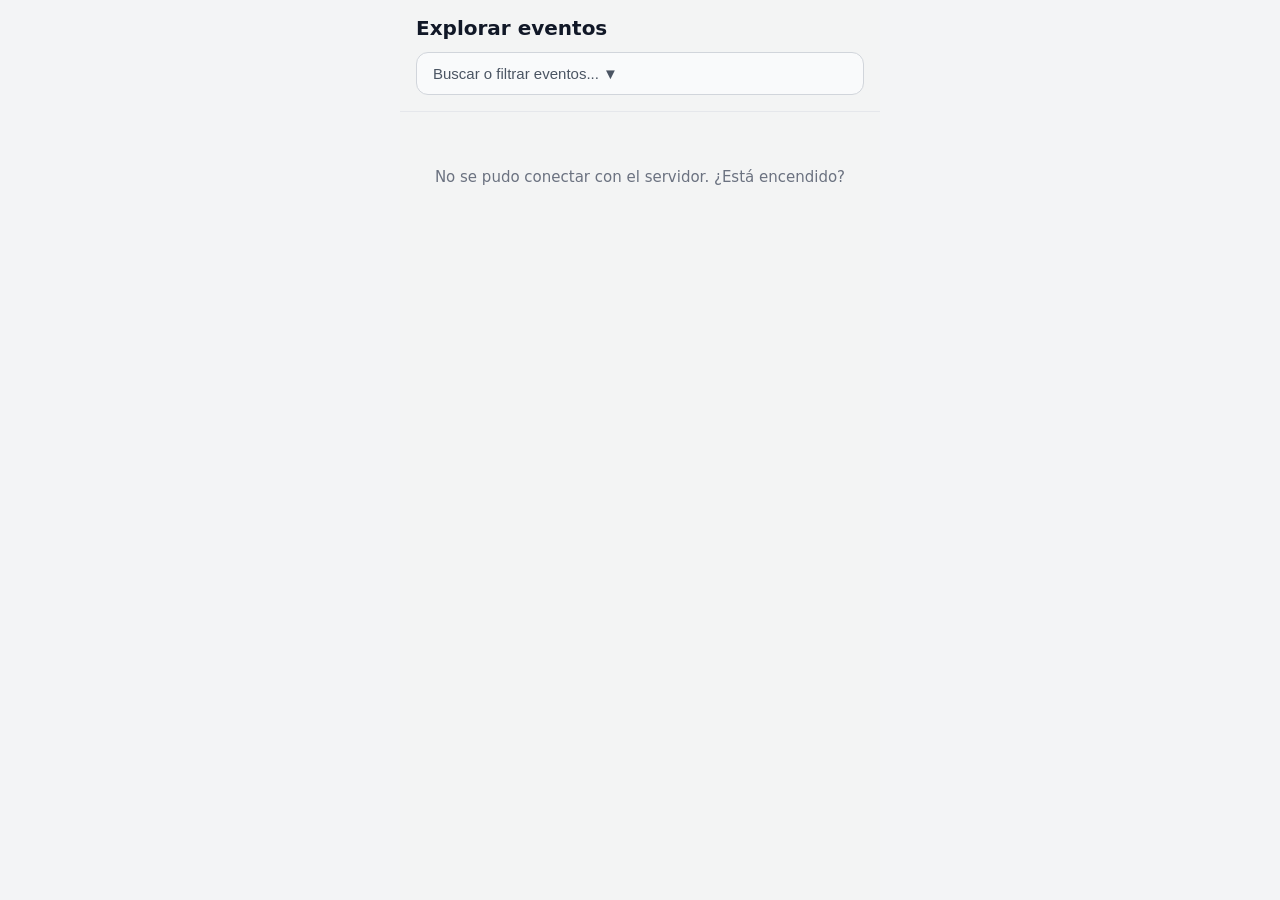
==== index.html @ e2ef2ecf "FUNCIONAAAAA" ====
<!DOCTYPE html>
<html lang="es">
<head>
  <meta charset="UTF-8">
  <meta name="viewport" content="width=device-width, initial-scale=1.0">
  <title>Eventos cerca de ti</title>

   <link rel="stylesheet" href="styles.css">
</head>
<body>

  <div class="app-movil">
    
    <header class="cabecera">
      <h1>Explorar eventos</h1>
      <button id="btn-abrir-filtros" class="boton-busqueda">
        Buscar o filtrar eventos...
        <span id="icono-flecha">▼</span>
      </button>
    </header>

    <!-- FILTROS -->
    <div id="panel-filtros" class="panel-filtros oculto">

      <!-- Categoría (se rellena desde la API) -->
      <div class="grupo-filtro">
        <label for="filtro-categoria">Categoría</label>
        <select id="filtro-categoria">
          <option value="">Todas</option>
        </select>
      </div>

      <!-- Hora de inicio -->
      <div class="grupo-filtro">
        <label for="filtro-hora">Empieza a partir de las</label>
        <input type="time" id="filtro-hora">
      </div>

      <!-- Precio -->
      <div class="grupo-filtro">
        <label for="filtro-precio">
          Precio máximo
          <span id="valor-precio">Cualquiera</span>
        </label>
        <input type="range" id="filtro-precio" min="0" max="50" step="5" value="50">
      </div>

      <!-- Distancia -->
      <div class="grupo-filtro">
        <label for="filtro-distancia">
          Distancia máxima
          <span id="valor-distancia">Cualquiera</span>
        </label>
        <input type="range" id="filtro-distancia" min="1" max="20" step="1" value="20">
      </div>

      <!-- Duración -->
      <div class="grupo-filtro">
        <label for="filtro-duracion">
          Duración máxima
          <span id="valor-duracion">Cualquiera</span>
        </label>
        <input type="range" id="filtro-duracion" min="0.5" max="5" step="0.5" value="5">
      </div>

      <button id="btn-aplicar" class="boton-aplicar" type="button">
        Aplicar filtros
      </button>

    </div>

    <!-- Contenido principal con tarjetas de ejemplo -->
    <main class="lista-eventos" id="lista-eventos">
      <div id="sin-resultados" class="sin-resultados oculto">
        <p>No hay eventos con esos filtros.</p>
      </div>
    </main>

    <button id="btn-mas" class="boton-aplicar oculto" type="button">Mostrar más</button>

  </div>

  </div>
  <script src="script_backend.js"></script>
  <script src="scripts.js"></script>
</body>
</html>
---- styles.css ----
/* 1. Reinicio básico de márgenes */
    * {
      box-sizing: border-box;
      margin: 0;
      padding: 0;
    }

    body {
      font-family: system-ui, -apple-system, sans-serif;
      background-color: #f3f4f6;
      color: #605B51;
    }

    /* 2. Contenedor principal estilo app móvil */
    .app-movil {
      max-width: 480px;
      margin: 0 auto;
      min-height: 100vh;
      background-color: #F3F4F4;
    }

    /* 3. Cabecera fija arriba */
    .cabecera {
      position: sticky;
      top: 0;
      background-color: #F3F4F4;
      padding: 16px;
      border-bottom: 1px solid #e5e7eb;
    }

    .cabecera h1 {
      font-size: 20px;
      margin-bottom: 12px;
      color: #111827;
    }

    /* Botón que abrirá la pestaña de filtros */
    .boton-busqueda {
      width: 100%;
      padding: 12px 16px;
      border-radius: 12px;
      border: 1px solid #d1d5db;
      background-color: #f9fafb;
      color: #4b5563;
      font-size: 15px;
      text-align: left;
      cursor: pointer;
    }

    .boton-busqueda.activo {
      border-color: #605B51;
      background-color: #eef2ff;
      color: #605B51;
    }

    /* 4. Lista y tarjetas de eventos */
    .lista-eventos {
      padding: 16px;
      display: flex;
      flex-direction: column;
      gap: 16px;
    }

    .tarjeta {
      border: 1px solid #e5e7eb;
      border-radius: 16px;
      padding: 16px;
      background-color: #ffffff;
      box-shadow: 0 2px 6px rgba(0, 0, 0, 0.04);
    }

    .tarjeta .fecha {
      font-size: 13px;
      color: #605B51;
      font-weight: 600;
      margin-bottom: 4px;
    }

    .tarjeta h2 {
      font-size: 18px;
      margin-bottom: 4px;
    }

    .tarjeta .lugar {
      font-size: 14px;
      color: #6b7280;
    }

    /* Píldoras con precio, distancia y duración */
    .detalles {
      display: flex;
      flex-wrap: wrap;
      gap: 8px;
      margin-top: 12px;
    }

    .dato {
      background-color: #eef2ff;
      color: #605B51;
      padding: 4px 10px;
      border-radius: 999px;
      font-size: 13px;
      font-weight: 600;
    }

    .panel-filtros {
      margin-top: 12px;
      padding: 16px;
      background-color: #f9fafb;
      border: 1px solid #e5e7eb;
      border-radius: 14px;
      display: flex;
      flex-direction: column;
      gap: 16px;
    }

    .grupo-filtro label {
      display: flex;
      justify-content: space-between;
      font-size: 14px;
      font-weight: 600;
      margin-bottom: 6px;
      color: #605B51;
    }

    .grupo-filtro span {
      color: #605B51;
    }

    .grupo-filtro input[type="range"] {
      width: 100%;
      accent-color: #612D53;
      cursor: pointer;
    }

    .grupo-filtro label {
      display: flex;
      justify-content: space-between;
      font-size: 14px;
      font-weight: 600;
      margin-bottom: 6px;
      color: #605B51;
    }

    .boton-aplicar {
      width: 100%;
      padding: 12px;
      border: none;
      border-radius: 10px;
      background-color: #6594B1;
      color: #ffffff;
      font-size: 15px;
      font-weight: 600;
      cursor: pointer;
    }

    .sin-resultados {
      text-align: center;
      padding: 40px 16px;
      color: #6b7280;
    }

    .sin-resultados p {
      margin-bottom: 12px;
      font-size: 15px;
    }

    .oculto {
      display: none;
    }
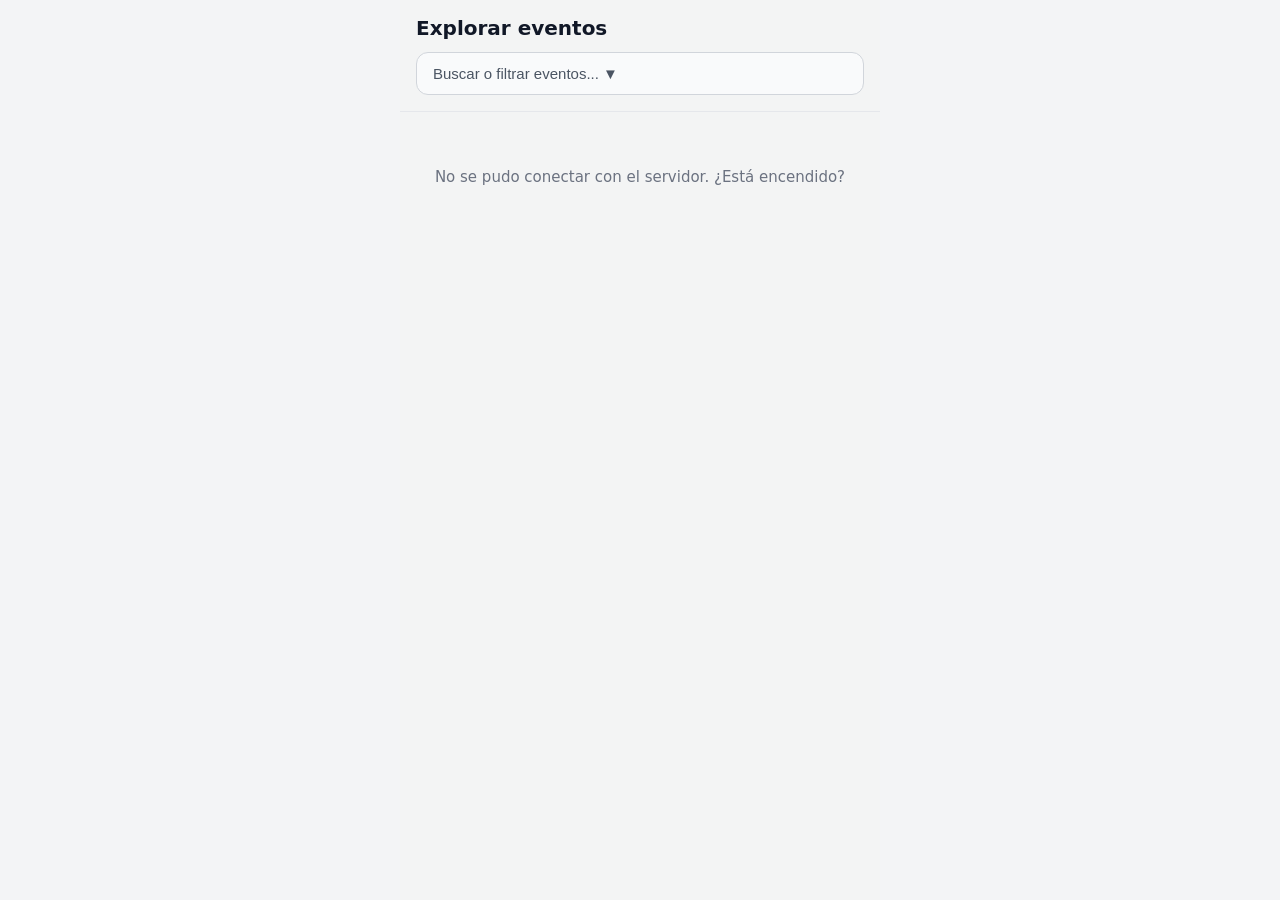
==== commit c33a78fd: "Time and activity type toggle modifications" ====
--- a/index.html
+++ b/index.html
@@ -23,12 +23,33 @@
     <div id="panel-filtros" class="panel-filtros oculto">
 
       <!-- Categoría (se rellena desde la API) -->
-      <div class="grupo-filtro">
-        <label for="filtro-categoria">Categoría</label>
-        <select id="filtro-categoria">
-          <option value="">Todas</option>
-        </select>
-      </div>
+      <!-- Categoría -->
+<div class="grupo-filtro">
+  <label>Categoría</label>
+  <div class="desplegable-categoria" id="desplegable-categoria">
+    <input type="hidden" id="filtro-categoria" value="">
+
+    <button type="button" id="btn-toggle-categoria" class="btn-select-categoria">
+      <span id="texto-categoria">Todas</span>
+      <span id="flecha-categoria">▼</span>
+    </button>
+
+    <div id="menu-categorias" class="menu-categorias oculto">
+      <button type="button" class="btn-opcion-cat activo" data-valor="">Todas</button>
+      <button type="button" class="btn-opcion-cat" data-valor="musica">Música</button>
+      <button type="button" class="btn-opcion-cat" data-valor="deporte">Deporte</button>
+      <button type="button" class="btn-opcion-cat" data-valor="teatro">Teatro</button>
+      <button type="button" class="btn-opcion-cat" data-valor="arte">Arte</button>
+      <button type="button" class="btn-opcion-cat" data-valor="gastronomia">Gastronomía</button>
+      <button type="button" class="btn-opcion-cat" data-valor="cine">Cine</button>
+      <button type="button" class="btn-opcion-cat" data-valor="tecnologia">Tecnología</button>
+      <button type="button" class="btn-opcion-cat" data-valor="aire-libre">Aire libre</button>
+      <button type="button" class="btn-opcion-cat" data-valor="talleres">Talleres</button>
+      <button type="button" class="btn-opcion-cat" data-valor="fiesta">Fiesta</button>
+      <button type="button" class="btn-opcion-cat" data-valor="familia">Familia</button>
+    </div>
+  </div>
+</div>
 
       <!-- Hora de inicio -->
       <div class="grupo-filtro">
--- a/styles.css
+++ b/styles.css
@@ -103,6 +103,27 @@
       font-weight: 600;
     }
 
+    .filtro-categoria{
+      display: flex;
+      flex-wrap: wrap;
+      gap: 8px;
+      margin-top: 12px;
+    }
+
+    #filtro-hora {
+    width: 100%;
+    padding: 10px 12px;
+    border: 1px solid #d1d5db;
+    border-radius: 10px;
+    background-color: #ffffff;
+    color: #605B51;
+    font-family: inherit; /* Obliga a usar la fuente del body */
+    font-size: 14px;
+    outline: none;
+    cursor: pointer;
+    transition: border-color 0.2s ease;
+  }
+
     .panel-filtros {
       margin-top: 12px;
       padding: 16px;
@@ -165,6 +186,65 @@
       font-size: 15px;
     }
 
+    /* Botón principal del desplegable */
+.btn-select-categoria {
+  width: 100%;
+  display: flex;
+  justify-content: space-between;
+  align-items: center;
+  padding: 10px 12px;
+  border: 1px solid #d1d5db;
+  border-radius: 10px;
+  background-color: #ffffff;
+  color: #605B51;
+  font-family: inherit;
+  font-size: 14px;
+  cursor: pointer;
+}
+
+.btn-select-categoria:focus {
+  outline: none;
+  border-color: #612D53;
+}
+
+/* Contenedor desplegable con cuadrícula de 3x4 para los 12 botones */
+.menu-categorias {
+  margin-top: 8px;
+  padding: 10px;
+  background-color: #ffffff;
+  border: 1px solid #e5e7eb;
+  border-radius: 12px;
+  display: grid;
+  grid-template-columns: repeat(3, 1fr);
+  gap: 8px;
+}
+
+/* Cada uno de los 12 botones */
+.btn-opcion-cat {
+  padding: 8px 6px;
+  border: 1px solid #e5e7eb;
+  border-radius: 8px;
+  background-color: #f9fafb;
+  color: #605B51;
+  font-family: inherit;
+  font-size: 13px;
+  font-weight: 600;
+  cursor: pointer;
+  text-align: center;
+  transition: all 0.15s ease;
+}
+
+.btn-opcion-cat:hover {
+  background-color: #eef2ff;
+}
+
+/* Botón de categoría seleccionado */
+.btn-opcion-cat.activo {
+  background-color: #612D53;
+  color: #ffffff;
+  border-color: #612D53;
+}
+
     .oculto {
       display: none;
     }
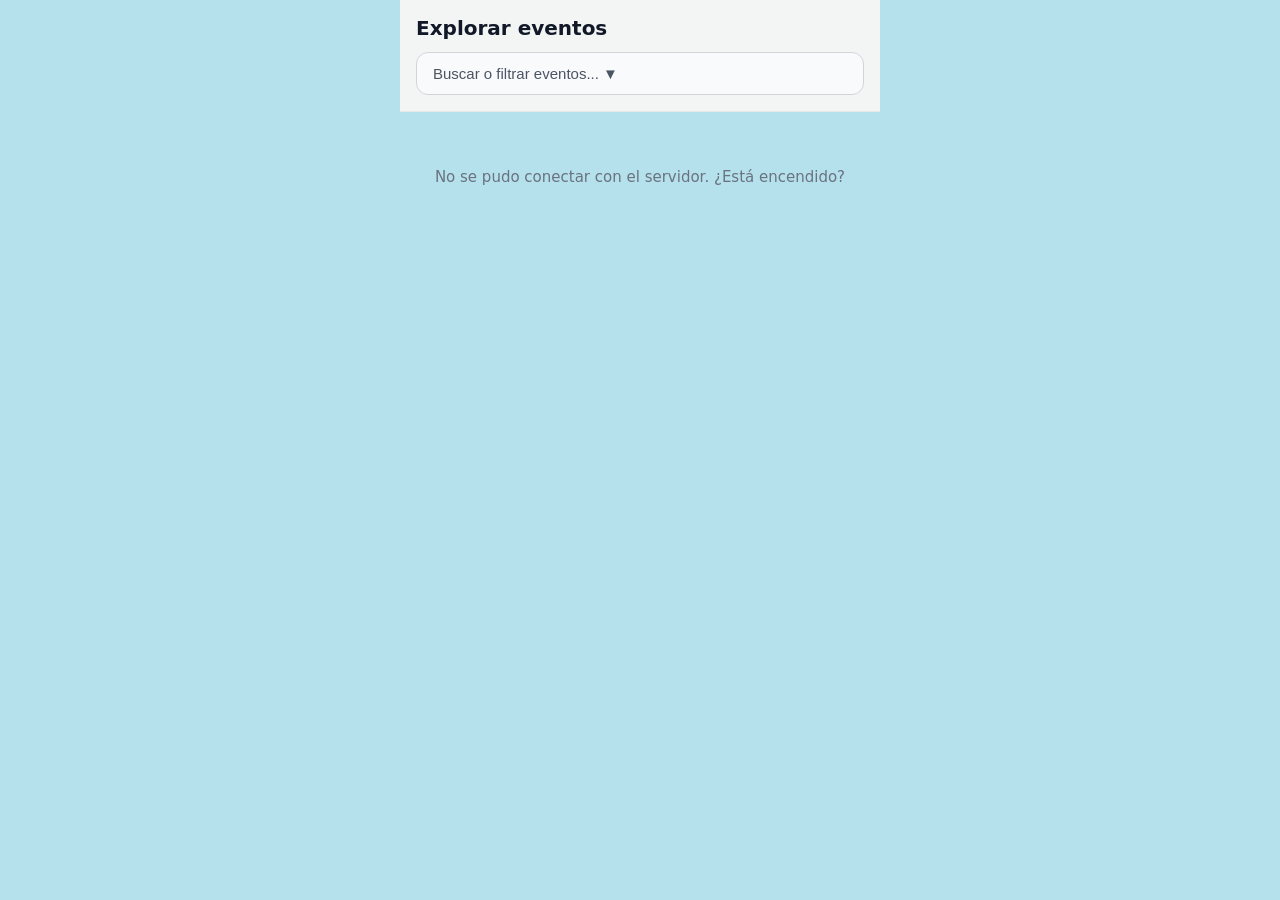
==== commit 643d57be: "Fixed activity type toggle" ====
--- a/index.html
+++ b/index.html
@@ -103,6 +103,6 @@
 
   </div>
   <script src="script_backend.js"></script>
-  <script src="scripts.js"></script>
+  <script src="script.js"></script>
 </body>
 </html>
--- a/styles.css
+++ b/styles.css
@@ -7,7 +7,7 @@
 
     body {
       font-family: system-ui, -apple-system, sans-serif;
-      background-color: #f3f4f6;
+      background-color: #B4E1EB;
       color: #605B51;
     }
 
@@ -16,7 +16,7 @@
       max-width: 480px;
       margin: 0 auto;
       min-height: 100vh;
-      background-color: #F3F4F4;
+      background-color: #B4E1EB;
     }
 
     /* 3. Cabecera fija arriba */
@@ -66,7 +66,8 @@
       border-radius: 16px;
       padding: 16px;
       background-color: #ffffff;
-      box-shadow: 0 2px 6px rgba(0, 0, 0, 0.04);
+      box-shadow: 3px 5px 0px 4px #78A4CB;
+      border-radius: 16px;
     }
 
     .tarjeta .fecha {
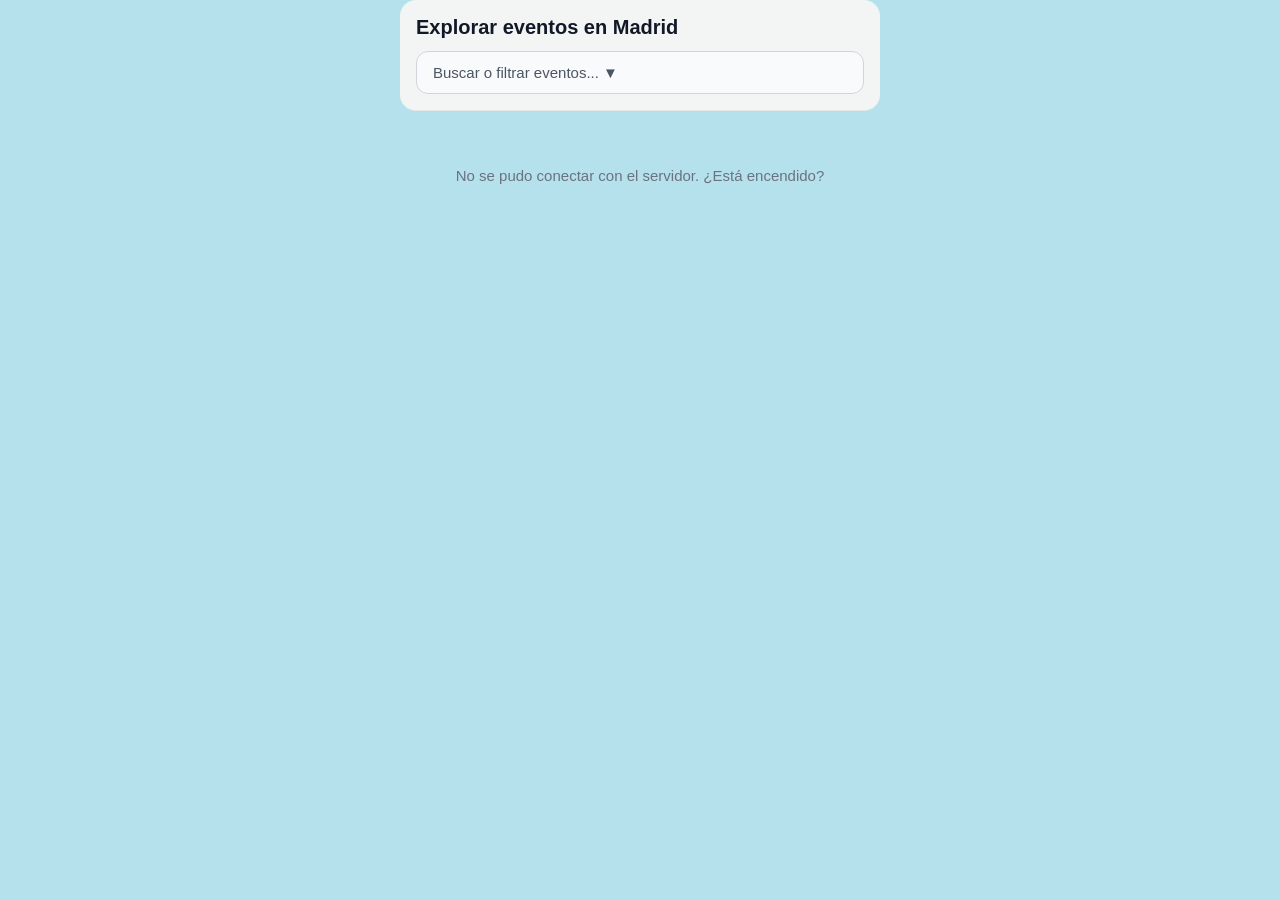
==== commit 9cabc565: "We can add icons for the events!!" ====
--- a/index.html
+++ b/index.html
@@ -1,18 +1,20 @@
 <!DOCTYPE html>
 <html lang="es">
+
 <head>
   <meta charset="UTF-8">
   <meta name="viewport" content="width=device-width, initial-scale=1.0">
   <title>Eventos cerca de ti</title>
 
-   <link rel="stylesheet" href="styles.css">
+  <link rel="stylesheet" href="styles.css">
 </head>
+
 <body>
 
   <div class="app-movil">
-    
+
     <header class="cabecera">
-      <h1>Explorar eventos</h1>
+      <h1>Explorar eventos en Madrid</h1>
       <button id="btn-abrir-filtros" class="boton-busqueda">
         Buscar o filtrar eventos...
         <span id="icono-flecha">▼</span>
@@ -24,32 +26,32 @@
 
       <!-- Categoría (se rellena desde la API) -->
       <!-- Categoría -->
-<div class="grupo-filtro">
-  <label>Categoría</label>
-  <div class="desplegable-categoria" id="desplegable-categoria">
-    <input type="hidden" id="filtro-categoria" value="">
+      <div class="grupo-filtro">
+        <label>Categoría</label>
+        <div class="desplegable-categoria" id="desplegable-categoria">
+          <input type="hidden" id="filtro-categoria" value="">
 
-    <button type="button" id="btn-toggle-categoria" class="btn-select-categoria">
-      <span id="texto-categoria">Todas</span>
-      <span id="flecha-categoria">▼</span>
-    </button>
+          <button type="button" id="btn-toggle-categoria" class="btn-select-categoria">
+            <span id="texto-categoria">Todas</span>
+            <span id="flecha-categoria">▼</span>
+          </button>
 
-    <div id="menu-categorias" class="menu-categorias oculto">
-      <button type="button" class="btn-opcion-cat activo" data-valor="">Todas</button>
-      <button type="button" class="btn-opcion-cat" data-valor="musica">Música</button>
-      <button type="button" class="btn-opcion-cat" data-valor="deporte">Deporte</button>
-      <button type="button" class="btn-opcion-cat" data-valor="teatro">Teatro</button>
-      <button type="button" class="btn-opcion-cat" data-valor="arte">Arte</button>
-      <button type="button" class="btn-opcion-cat" data-valor="gastronomia">Gastronomía</button>
-      <button type="button" class="btn-opcion-cat" data-valor="cine">Cine</button>
-      <button type="button" class="btn-opcion-cat" data-valor="tecnologia">Tecnología</button>
-      <button type="button" class="btn-opcion-cat" data-valor="aire-libre">Aire libre</button>
-      <button type="button" class="btn-opcion-cat" data-valor="talleres">Talleres</button>
-      <button type="button" class="btn-opcion-cat" data-valor="fiesta">Fiesta</button>
-      <button type="button" class="btn-opcion-cat" data-valor="familia">Familia</button>
-    </div>
-  </div>
-</div>
+          <div id="menu-categorias" class="menu-categorias oculto">
+            <button type="button" class="btn-opcion-cat activo" data-valor="">Todas</button>
+            <button type="button" class="btn-opcion-cat" data-valor="musica">Música</button>
+            <button type="button" class="btn-opcion-cat" data-valor="deporte">Deporte</button>
+            <button type="button" class="btn-opcion-cat" data-valor="teatro">Teatro</button>
+            <button type="button" class="btn-opcion-cat" data-valor="arte">Arte</button>
+            <button type="button" class="btn-opcion-cat" data-valor="gastronomia">Gastronomía</button>
+            <button type="button" class="btn-opcion-cat" data-valor="cine">Cine</button>
+            <button type="button" class="btn-opcion-cat" data-valor="tecnologia">Tecnología</button>
+            <button type="button" class="btn-opcion-cat" data-valor="aire-libre">Aire libre</button>
+            <button type="button" class="btn-opcion-cat" data-valor="talleres">Talleres</button>
+            <button type="button" class="btn-opcion-cat" data-valor="fiesta">Fiesta</button>
+            <button type="button" class="btn-opcion-cat" data-valor="familia">Familia</button>
+          </div>
+        </div>
+      </div>
 
       <!-- Hora de inicio -->
       <div class="grupo-filtro">
@@ -105,4 +107,5 @@
   <script src="script_backend.js"></script>
   <script src="script.js"></script>
 </body>
+
 </html>
--- a/styles.css
+++ b/styles.css
@@ -1,251 +1,268 @@
  /* 1. Reinicio básico de márgenes */
-    * {
-      box-sizing: border-box;
-      margin: 0;
-      padding: 0;
-    }
-
-    body {
-      font-family: system-ui, -apple-system, sans-serif;
-      background-color: #B4E1EB;
-      color: #605B51;
-    }
-
-    /* 2. Contenedor principal estilo app móvil */
-    .app-movil {
-      max-width: 480px;
-      margin: 0 auto;
-      min-height: 100vh;
-      background-color: #B4E1EB;
-    }
-
-    /* 3. Cabecera fija arriba */
-    .cabecera {
-      position: sticky;
-      top: 0;
-      background-color: #F3F4F4;
-      padding: 16px;
-      border-bottom: 1px solid #e5e7eb;
-    }
-
-    .cabecera h1 {
-      font-size: 20px;
-      margin-bottom: 12px;
-      color: #111827;
-    }
-
-    /* Botón que abrirá la pestaña de filtros */
-    .boton-busqueda {
-      width: 100%;
-      padding: 12px 16px;
-      border-radius: 12px;
-      border: 1px solid #d1d5db;
-      background-color: #f9fafb;
-      color: #4b5563;
-      font-size: 15px;
-      text-align: left;
-      cursor: pointer;
-    }
-
-    .boton-busqueda.activo {
-      border-color: #605B51;
-      background-color: #eef2ff;
-      color: #605B51;
-    }
-
-    /* 4. Lista y tarjetas de eventos */
-    .lista-eventos {
-      padding: 16px;
-      display: flex;
-      flex-direction: column;
-      gap: 16px;
-    }
-
-    .tarjeta {
-      border: 1px solid #e5e7eb;
-      border-radius: 16px;
-      padding: 16px;
-      background-color: #ffffff;
-      box-shadow: 3px 5px 0px 4px #78A4CB;
-      border-radius: 16px;
-    }
-
-    .tarjeta .fecha {
-      font-size: 13px;
-      color: #605B51;
-      font-weight: 600;
-      margin-bottom: 4px;
-    }
-
-    .tarjeta h2 {
-      font-size: 18px;
-      margin-bottom: 4px;
-    }
-
-    .tarjeta .lugar {
-      font-size: 14px;
-      color: #6b7280;
-    }
-
-    /* Píldoras con precio, distancia y duración */
-    .detalles {
-      display: flex;
-      flex-wrap: wrap;
-      gap: 8px;
-      margin-top: 12px;
-    }
-
-    .dato {
-      background-color: #eef2ff;
-      color: #605B51;
-      padding: 4px 10px;
-      border-radius: 999px;
-      font-size: 13px;
-      font-weight: 600;
-    }
-
-    .filtro-categoria{
-      display: flex;
-      flex-wrap: wrap;
-      gap: 8px;
-      margin-top: 12px;
-    }
-
-    #filtro-hora {
-    width: 100%;
-    padding: 10px 12px;
-    border: 1px solid #d1d5db;
-    border-radius: 10px;
-    background-color: #ffffff;
-    color: #605B51;
-    font-family: inherit; /* Obliga a usar la fuente del body */
-    font-size: 14px;
-    outline: none;
-    cursor: pointer;
-    transition: border-color 0.2s ease;
-  }
-
-    .panel-filtros {
-      margin-top: 12px;
-      padding: 16px;
-      background-color: #f9fafb;
-      border: 1px solid #e5e7eb;
-      border-radius: 14px;
-      display: flex;
-      flex-direction: column;
-      gap: 16px;
-    }
-
-    .grupo-filtro label {
-      display: flex;
-      justify-content: space-between;
-      font-size: 14px;
-      font-weight: 600;
-      margin-bottom: 6px;
-      color: #605B51;
-    }
-
-    .grupo-filtro span {
-      color: #605B51;
-    }
-
-    .grupo-filtro input[type="range"] {
-      width: 100%;
-      accent-color: #612D53;
-      cursor: pointer;
-    }
-
-    .grupo-filtro label {
-      display: flex;
-      justify-content: space-between;
-      font-size: 14px;
-      font-weight: 600;
-      margin-bottom: 6px;
-      color: #605B51;
-    }
-
-    .boton-aplicar {
-      width: 100%;
-      padding: 12px;
-      border: none;
-      border-radius: 10px;
-      background-color: #6594B1;
-      color: #ffffff;
-      font-size: 15px;
-      font-weight: 600;
-      cursor: pointer;
-    }
-
-    .sin-resultados {
-      text-align: center;
-      padding: 40px 16px;
-      color: #6b7280;
-    }
-
-    .sin-resultados p {
-      margin-bottom: 12px;
-      font-size: 15px;
-    }
-
-    /* Botón principal del desplegable */
-.btn-select-categoria {
-  width: 100%;
-  display: flex;
-  justify-content: space-between;
-  align-items: center;
-  padding: 10px 12px;
-  border: 1px solid #d1d5db;
-  border-radius: 10px;
-  background-color: #ffffff;
-  color: #605B51;
-  font-family: inherit;
-  font-size: 14px;
-  cursor: pointer;
-}
-
-.btn-select-categoria:focus {
-  outline: none;
-  border-color: #612D53;
-}
-
-/* Contenedor desplegable con cuadrícula de 3x4 para los 12 botones */
-.menu-categorias {
-  margin-top: 8px;
-  padding: 10px;
-  background-color: #ffffff;
-  border: 1px solid #e5e7eb;
-  border-radius: 12px;
-  display: grid;
-  grid-template-columns: repeat(3, 1fr);
-  gap: 8px;
-}
-
-/* Cada uno de los 12 botones */
-.btn-opcion-cat {
-  padding: 8px 6px;
-  border: 1px solid #e5e7eb;
-  border-radius: 8px;
-  background-color: #f9fafb;
-  color: #605B51;
-  font-family: inherit;
-  font-size: 13px;
-  font-weight: 600;
-  cursor: pointer;
-  text-align: center;
-  transition: all 0.15s ease;
-}
-
-.btn-opcion-cat:hover {
-  background-color: #eef2ff;
-}
-
-/* Botón de categoría seleccionado */
-.btn-opcion-cat.activo {
-  background-color: #612D53;
-  color: #ffffff;
-  border-color: #612D53;
-}
-
-    .oculto {
-      display: none;
-    }+ * {
+   box-sizing: border-box;
+   margin: 0;
+   padding: 0;
+ }
+
+ body {
+   font-family: Arial, Helvetica, sans-serif;
+   background-color: #B4E1EB;
+   color: #605B51;
+ }
+
+ .app-movil {
+   max-width: 480px;
+   margin: 0 auto;
+   min-height: 100vh;
+   background-color: #B4E1EB;
+ }
+
+ .cabecera {
+   position: sticky;
+   top: 0;
+   background-color: #F3F4F4;
+   border-radius: 16px;
+   padding: 16px;
+   border-bottom: 1px solid #e5e7eb;
+ }
+
+ .cabecera h1 {
+   font-size: 20px;
+   margin-bottom: 12px;
+   color: #111827;
+ }
+
+ /* Botón que abrirá la pestaña de filtros */
+ .boton-busqueda {
+   width: 100%;
+   padding: 12px 16px;
+   border-radius: 12px;
+   border: 1px solid #d1d5db;
+   background-color: #f9fafb;
+   color: #4b5563;
+   font-size: 15px;
+   text-align: left;
+   cursor: pointer;
+ }
+
+ .boton-busqueda.activo {
+   border-color: #605B51;
+   background-color: #eef2ff;
+   color: #605B51;
+ }
+
+ /* 4. Lista y tarjetas de eventos */
+ .lista-eventos {
+   padding: 16px;
+   display: flex;
+   flex-direction: column;
+   gap: 16px;
+ }
+
+ .tarjeta {
+   border: 1px solid #e5e7eb;
+   border-radius: 16px;
+   padding: 16px;
+   background-color: #F3F4F4;
+   box-shadow: 3px 5px 0px 4px #78A4CB;
+   border-radius: 16px;
+   display: flex;
+   justify-content: space-between;
+   align-items: center;
+   gap: 12px;
+ }
+
+ .tarjeta-info {
+   flex: 1;
+   min-width: 0;
+ }
+
+ .tarjeta .fecha {
+   font-size: 13px;
+   color: #605B51;
+   font-weight: 600;
+   margin-bottom: 4px;
+ }
+
+ .tarjeta h2 {
+   font-size: 18px;
+   margin-bottom: 4px;
+ }
+
+ .tarjeta .lugar {
+   font-size: 14px;
+   color: #6b7280;
+ }
+
+ .tarjeta-img {
+   width: 96px;
+   height: 96px;
+   flex-shrink: 0;
+   object-fit: cover;
+   border-radius: 12px;
+   background-color: #e5e7eb;
+ }
+
+ .detalles {
+   display: flex;
+   flex-wrap: wrap;
+   gap: 8px;
+   margin-top: 12px;
+ }
+
+ .dato {
+   background-color: #bdc8ec;
+   color: #605B51;
+   padding: 4px 10px;
+   border-radius: 999px;
+   font-size: 13px;
+   font-weight: 600;
+ }
+
+ .filtro-categoria {
+   display: flex;
+   flex-wrap: wrap;
+   gap: 8px;
+   margin-top: 12px;
+ }
+
+ #filtro-hora {
+   width: 100%;
+   padding: 10px 12px;
+   border: 1px solid #d1d5db;
+   border-radius: 10px;
+   background-color: #ffffff;
+   color: #605B51;
+   font-family: inherit;
+   /* Obliga a usar la fuente del body */
+   font-size: 14px;
+   outline: none;
+   cursor: pointer;
+   transition: border-color 0.2s ease;
+ }
+
+ .panel-filtros {
+   margin-top: 12px;
+   padding: 16px;
+   background-color: #f9fafb;
+   border: 1px solid #e5e7eb;
+   border-radius: 14px;
+   display: flex;
+   flex-direction: column;
+   gap: 16px;
+ }
+
+ .grupo-filtro label {
+   display: flex;
+   justify-content: space-between;
+   font-size: 14px;
+   font-weight: 600;
+   margin-bottom: 6px;
+   color: #605B51;
+ }
+
+ .grupo-filtro span {
+   color: #605B51;
+ }
+
+ .grupo-filtro input[type="range"] {
+   width: 100%;
+   accent-color: #612D53;
+   cursor: pointer;
+ }
+
+ .grupo-filtro label {
+   display: flex;
+   justify-content: space-between;
+   font-size: 14px;
+   font-weight: 600;
+   margin-bottom: 6px;
+   color: #605B51;
+ }
+
+ .boton-aplicar {
+   width: 100%;
+   padding: 12px;
+   border: none;
+   border-radius: 10px;
+   background-color: #612D53;
+   color: #ffffff;
+   font-size: 15px;
+   font-weight: 600;
+   cursor: pointer;
+ }
+
+ .sin-resultados {
+   text-align: center;
+   padding: 40px 16px;
+   color: #6b7280;
+ }
+
+ .sin-resultados p {
+   margin-bottom: 12px;
+   font-size: 15px;
+ }
+
+ /* Botón principal del desplegable */
+ .btn-select-categoria {
+   width: 100%;
+   display: flex;
+   justify-content: space-between;
+   align-items: center;
+   padding: 10px 12px;
+   border: 1px solid #d1d5db;
+   border-radius: 10px;
+   background-color: #ffffff;
+   color: #605B51;
+   font-family: inherit;
+   font-size: 14px;
+   cursor: pointer;
+ }
+
+ .btn-select-categoria:focus {
+   outline: none;
+   border-color: #612D53;
+ }
+
+ /* Contenedor desplegable con cuadrícula de 3x4 para los 12 botones */
+ .menu-categorias {
+   margin-top: 8px;
+   padding: 10px;
+   background-color: #ffffff;
+   border: 1px solid #e5e7eb;
+   border-radius: 12px;
+   display: grid;
+   grid-template-columns: repeat(3, 1fr);
+   gap: 8px;
+ }
+
+ /* Cada uno de los 12 botones */
+ .btn-opcion-cat {
+   padding: 8px 6px;
+   border: 1px solid #e5e7eb;
+   border-radius: 8px;
+   background-color: #f9fafb;
+   color: #605B51;
+   font-family: inherit;
+   font-size: 13px;
+   font-weight: 600;
+   cursor: pointer;
+   text-align: center;
+   transition: all 0.15s ease;
+ }
+
+ .btn-opcion-cat:hover {
+   background-color: #eef2ff;
+ }
+
+ /* Botón de categoría seleccionado */
+ .btn-opcion-cat.activo {
+   background-color: #612D53;
+   color: #ffffff;
+   border-color: #612D53;
+ }
+
+ .oculto {
+   display: none;
+ }
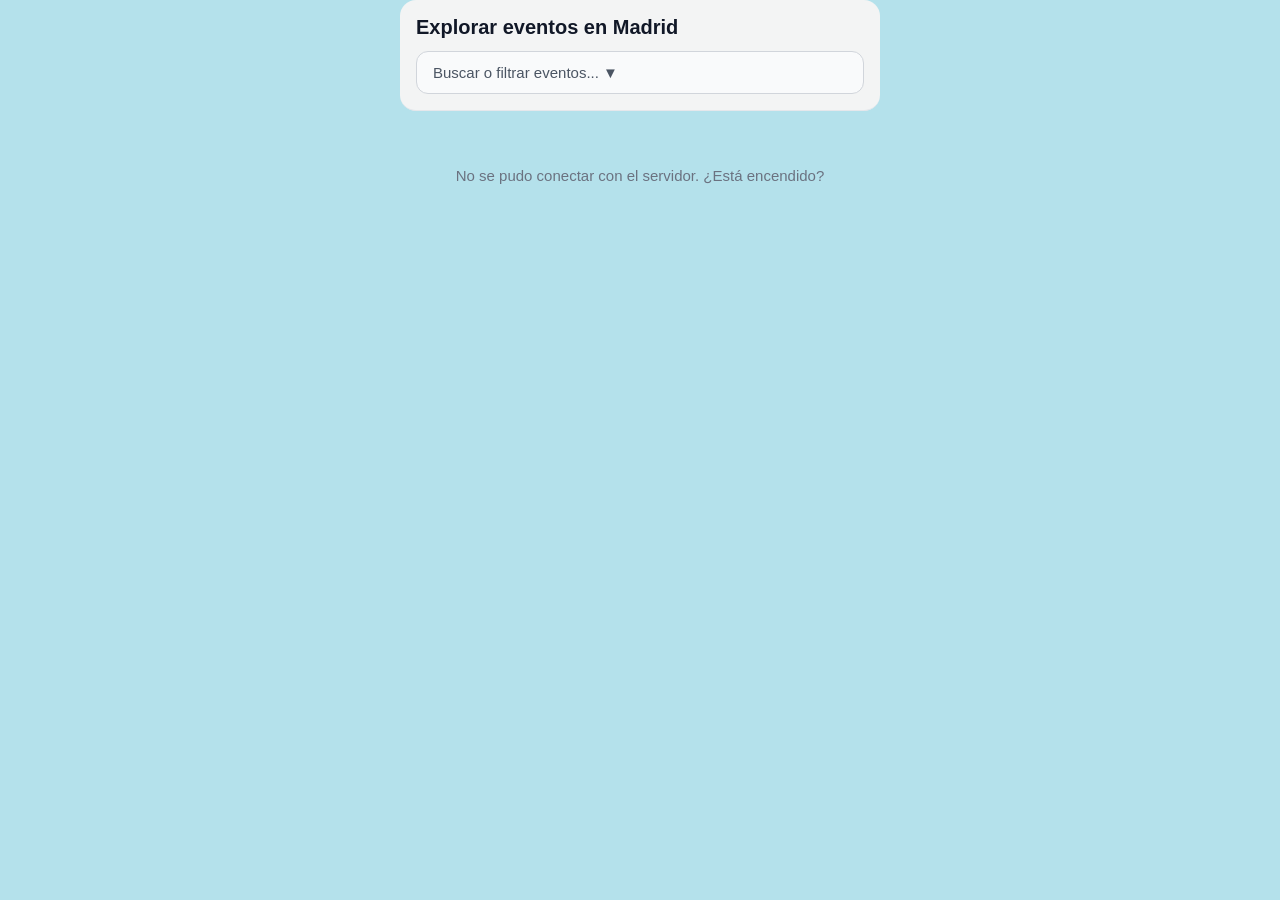
==== commit eec98785: "imagenes" ====
--- a/index.html
+++ b/index.html
@@ -37,19 +37,9 @@
           </button>
 
           <div id="menu-categorias" class="menu-categorias oculto">
-            <button type="button" class="btn-opcion-cat activo" data-valor="">Todas</button>
-            <button type="button" class="btn-opcion-cat" data-valor="musica">Música</button>
-            <button type="button" class="btn-opcion-cat" data-valor="deporte">Deporte</button>
-            <button type="button" class="btn-opcion-cat" data-valor="teatro">Teatro</button>
-            <button type="button" class="btn-opcion-cat" data-valor="arte">Arte</button>
-            <button type="button" class="btn-opcion-cat" data-valor="gastronomia">Gastronomía</button>
-            <button type="button" class="btn-opcion-cat" data-valor="cine">Cine</button>
-            <button type="button" class="btn-opcion-cat" data-valor="tecnologia">Tecnología</button>
-            <button type="button" class="btn-opcion-cat" data-valor="aire-libre">Aire libre</button>
-            <button type="button" class="btn-opcion-cat" data-valor="talleres">Talleres</button>
-            <button type="button" class="btn-opcion-cat" data-valor="fiesta">Fiesta</button>
-            <button type="button" class="btn-opcion-cat" data-valor="familia">Familia</button>
-          </div>
+  <button type="button" class="btn-opcion-cat activo" data-valor="">Todas</button>
+  <!-- El resto se rellena desde la API -->
+</div>
         </div>
       </div>
 
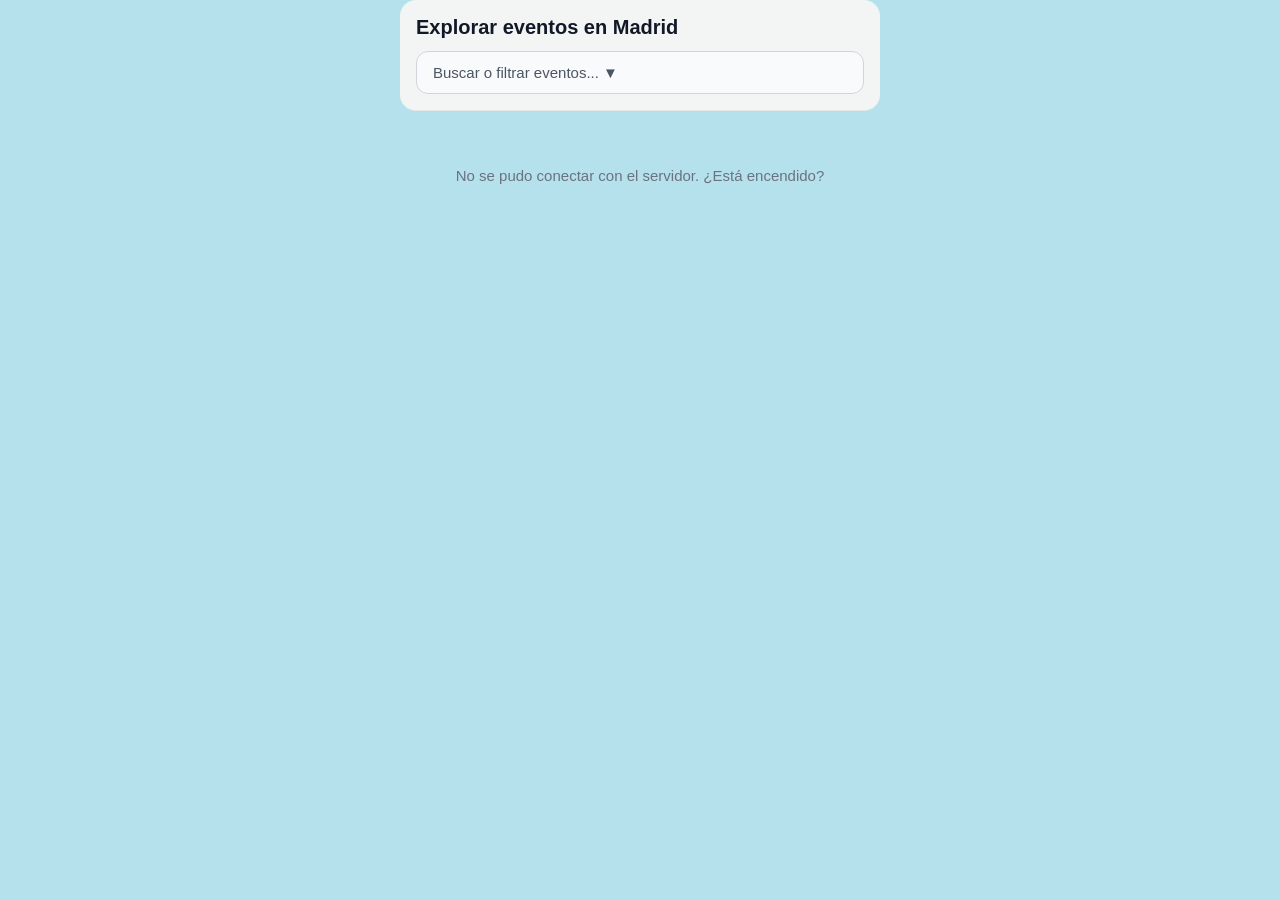
==== commit 098e038b: "feat(filtros): filtro por fecha (desde/hasta) y orden por próxima sesión - main.py: fecha_desde (por" ====
--- a/index.html
+++ b/index.html
@@ -40,6 +40,16 @@
   <button type="button" class="btn-opcion-cat activo" data-valor="">Todas</button>
   <!-- El resto se rellena desde la API -->
 </div>
+        </div>
+      </div>
+
+      <!-- Fecha -->
+      <div class="grupo-filtro">
+        <label for="filtro-fecha-desde">Fecha</label>
+        <div class="rango-fechas">
+          <input type="date" id="filtro-fecha-desde" class="filtro-fecha" aria-label="Desde">
+          <span>a</span>
+          <input type="date" id="filtro-fecha-hasta" class="filtro-fecha" aria-label="Hasta">
         </div>
       </div>
 
--- a/styles.css
+++ b/styles.css
@@ -127,7 +127,8 @@
    margin-top: 12px;
  }
 
- #filtro-hora {
+ #filtro-hora,
+ .filtro-fecha {
    width: 100%;
    padding: 10px 12px;
    border: 1px solid #d1d5db;
@@ -140,6 +141,18 @@
    outline: none;
    cursor: pointer;
    transition: border-color 0.2s ease;
+ }
+
+ /* Desde ... a ... hasta */
+ .rango-fechas {
+   display: flex;
+   align-items: center;
+   gap: 8px;
+ }
+
+ .rango-fechas .filtro-fecha {
+   flex: 1;
+   min-width: 0;
  }
 
  .panel-filtros {
@@ -225,7 +238,7 @@
    border-color: #612D53;
  }
 
- /* Contenedor desplegable con cuadrícula de 3x4 para los 12 botones */
+ /* Contenedor desplegable con cuadrícula de 3 columnas para los botones */
  .menu-categorias {
    margin-top: 8px;
    padding: 10px;
@@ -237,7 +250,7 @@
    gap: 8px;
  }
 
- /* Cada uno de los 12 botones */
+ /* Cada uno de los botones de categoría */
  .btn-opcion-cat {
    padding: 8px 6px;
    border: 1px solid #e5e7eb;
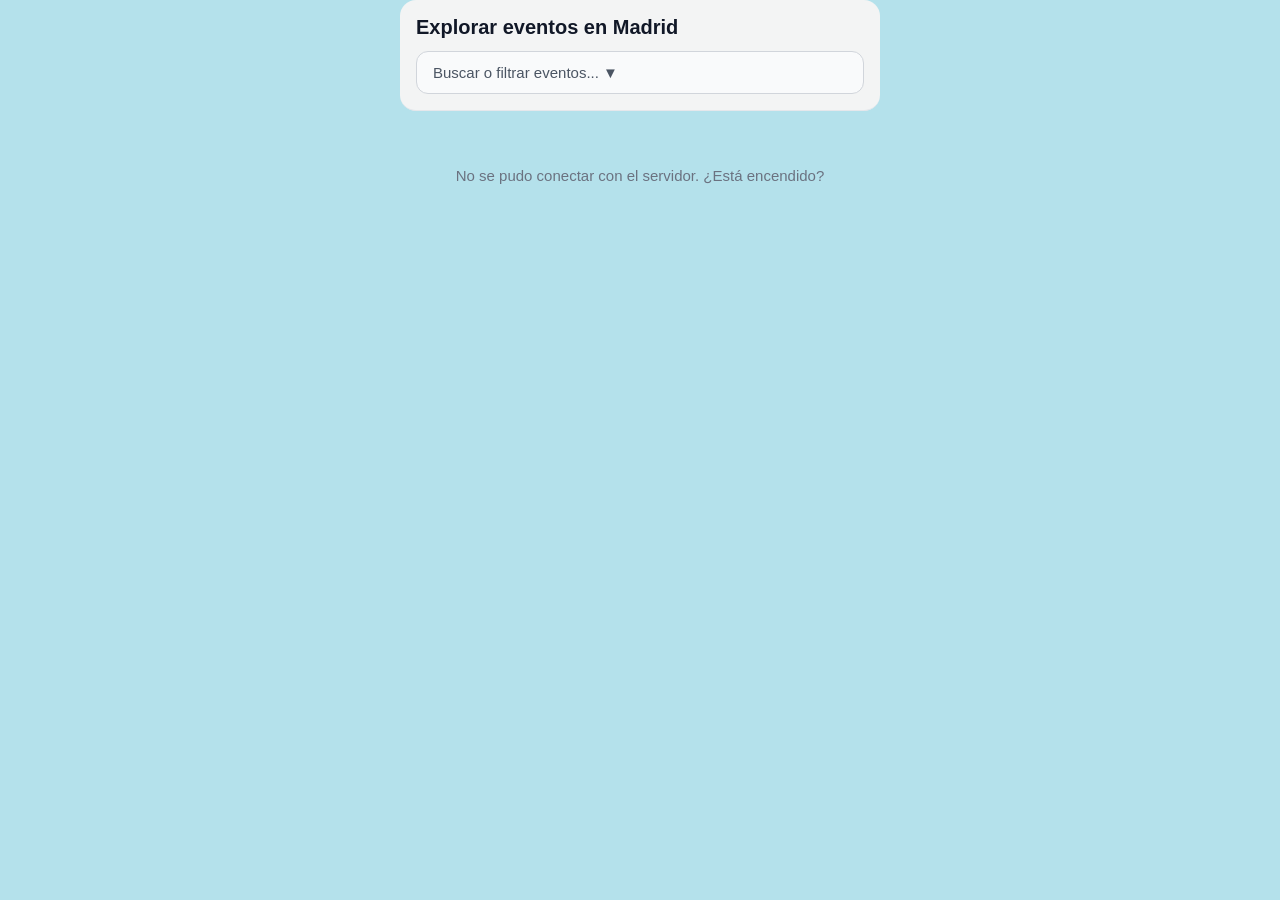
==== commit 846ee4e1: "feat(filtros): fecha en dd/mm/aaaa y hora en 24 h Campos de texto con formato europeo que se rellena" ====
--- a/index.html
+++ b/index.html
@@ -47,16 +47,28 @@
       <div class="grupo-filtro">
         <label for="filtro-fecha-desde">Fecha</label>
         <div class="rango-fechas">
-          <input type="date" id="filtro-fecha-desde" class="filtro-fecha" aria-label="Desde">
+          <div class="campo-picker">
+            <input type="text" id="filtro-fecha-desde" class="filtro-texto" placeholder="dd/mm/aaaa" inputmode="numeric" maxlength="10" autocomplete="off" aria-label="Desde">
+            <input type="date" class="selector-nativo" tabindex="-1" aria-hidden="true">
+            <button type="button" class="btn-picker" aria-label="Abrir calendario">📅</button>
+          </div>
           <span>a</span>
-          <input type="date" id="filtro-fecha-hasta" class="filtro-fecha" aria-label="Hasta">
+          <div class="campo-picker">
+            <input type="text" id="filtro-fecha-hasta" class="filtro-texto" placeholder="dd/mm/aaaa" inputmode="numeric" maxlength="10" autocomplete="off" aria-label="Hasta">
+            <input type="date" class="selector-nativo" tabindex="-1" aria-hidden="true">
+            <button type="button" class="btn-picker" aria-label="Abrir calendario">📅</button>
+          </div>
         </div>
       </div>
 
       <!-- Hora de inicio -->
       <div class="grupo-filtro">
         <label for="filtro-hora">Empieza a partir de las</label>
-        <input type="time" id="filtro-hora">
+        <div class="campo-picker">
+          <input type="text" id="filtro-hora" class="filtro-texto" placeholder="hh:mm" inputmode="numeric" maxlength="5" autocomplete="off">
+          <input type="time" class="selector-nativo" tabindex="-1" aria-hidden="true">
+          <button type="button" class="btn-picker" aria-label="Elegir hora">🕒</button>
+        </div>
       </div>
 
       <!-- Precio -->
--- a/styles.css
+++ b/styles.css
@@ -127,8 +127,7 @@
    margin-top: 12px;
  }
 
- #filtro-hora,
- .filtro-fecha {
+ .filtro-texto {
    width: 100%;
    padding: 10px 12px;
    border: 1px solid #d1d5db;
@@ -150,9 +149,42 @@
    gap: 8px;
  }
 
- .rango-fechas .filtro-fecha {
+ .rango-fechas .campo-picker {
    flex: 1;
    min-width: 0;
+ }
+
+ /* Campo de texto (dd/mm/aaaa o hh:mm) con botón que abre el selector del navegador */
+ .campo-picker {
+   position: relative;
+ }
+
+ .campo-picker .filtro-texto {
+   padding-right: 38px;
+ }
+
+ .btn-picker {
+   position: absolute;
+   right: 6px;
+   top: 50%;
+   transform: translateY(-50%);
+   border: none;
+   background: none;
+   font-size: 16px;
+   cursor: pointer;
+ }
+
+ /* El selector nativo solo se usa para abrir el calendario/reloj; no se ve */
+ .selector-nativo {
+   position: absolute;
+   left: 0;
+   bottom: 0;
+   width: 100%;
+   height: 0;
+   opacity: 0;
+   pointer-events: none;
+   border: 0;
+   padding: 0;
  }
 
  .panel-filtros {
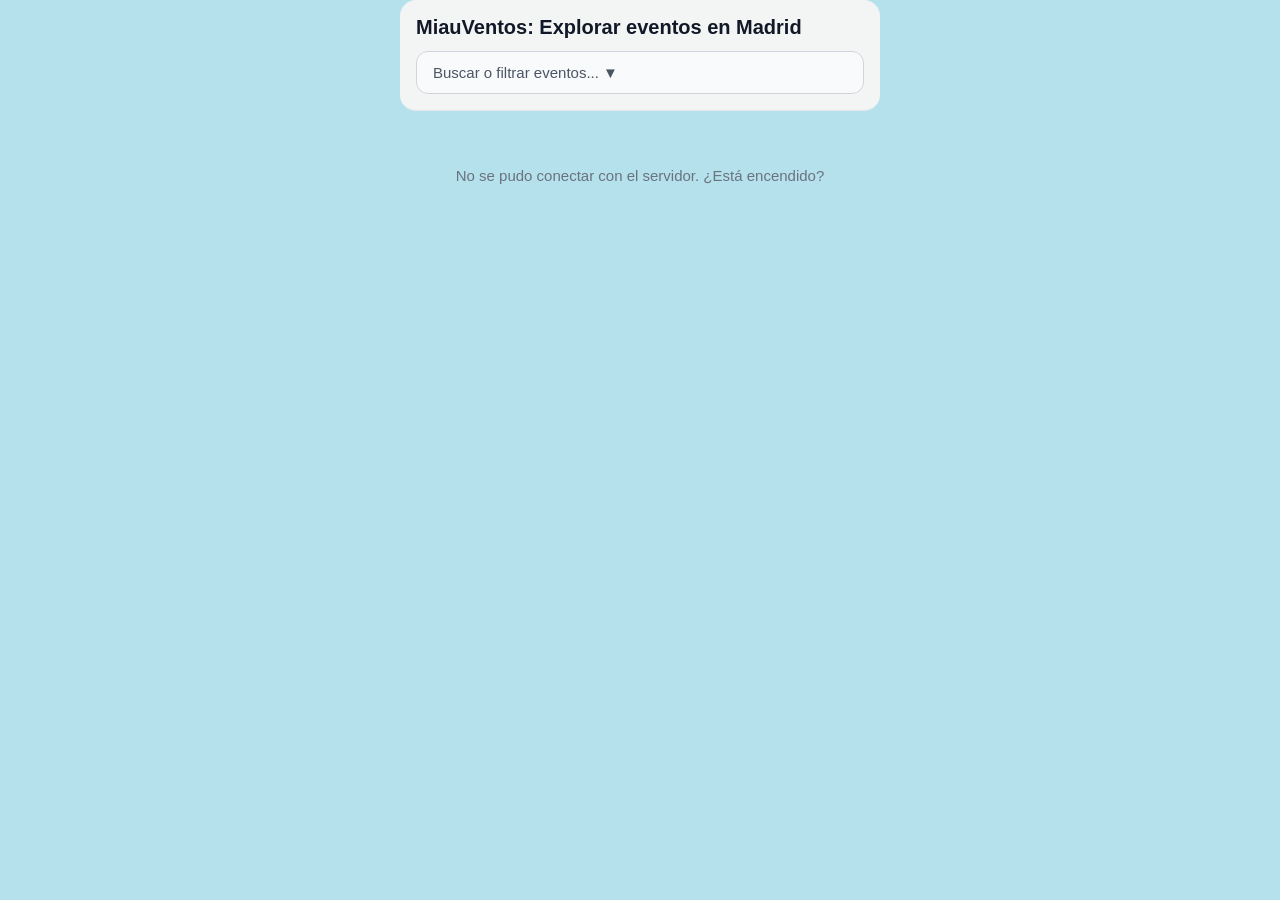
==== commit b30d9630: "MiauVentos" ====
--- a/index.html
+++ b/index.html
@@ -14,7 +14,7 @@
   <div class="app-movil">
 
     <header class="cabecera">
-      <h1>Explorar eventos en Madrid</h1>
+      <h1>MiauVentos: Explorar eventos en Madrid</h1>
       <button id="btn-abrir-filtros" class="boton-busqueda">
         Buscar o filtrar eventos...
         <span id="icono-flecha">▼</span>
